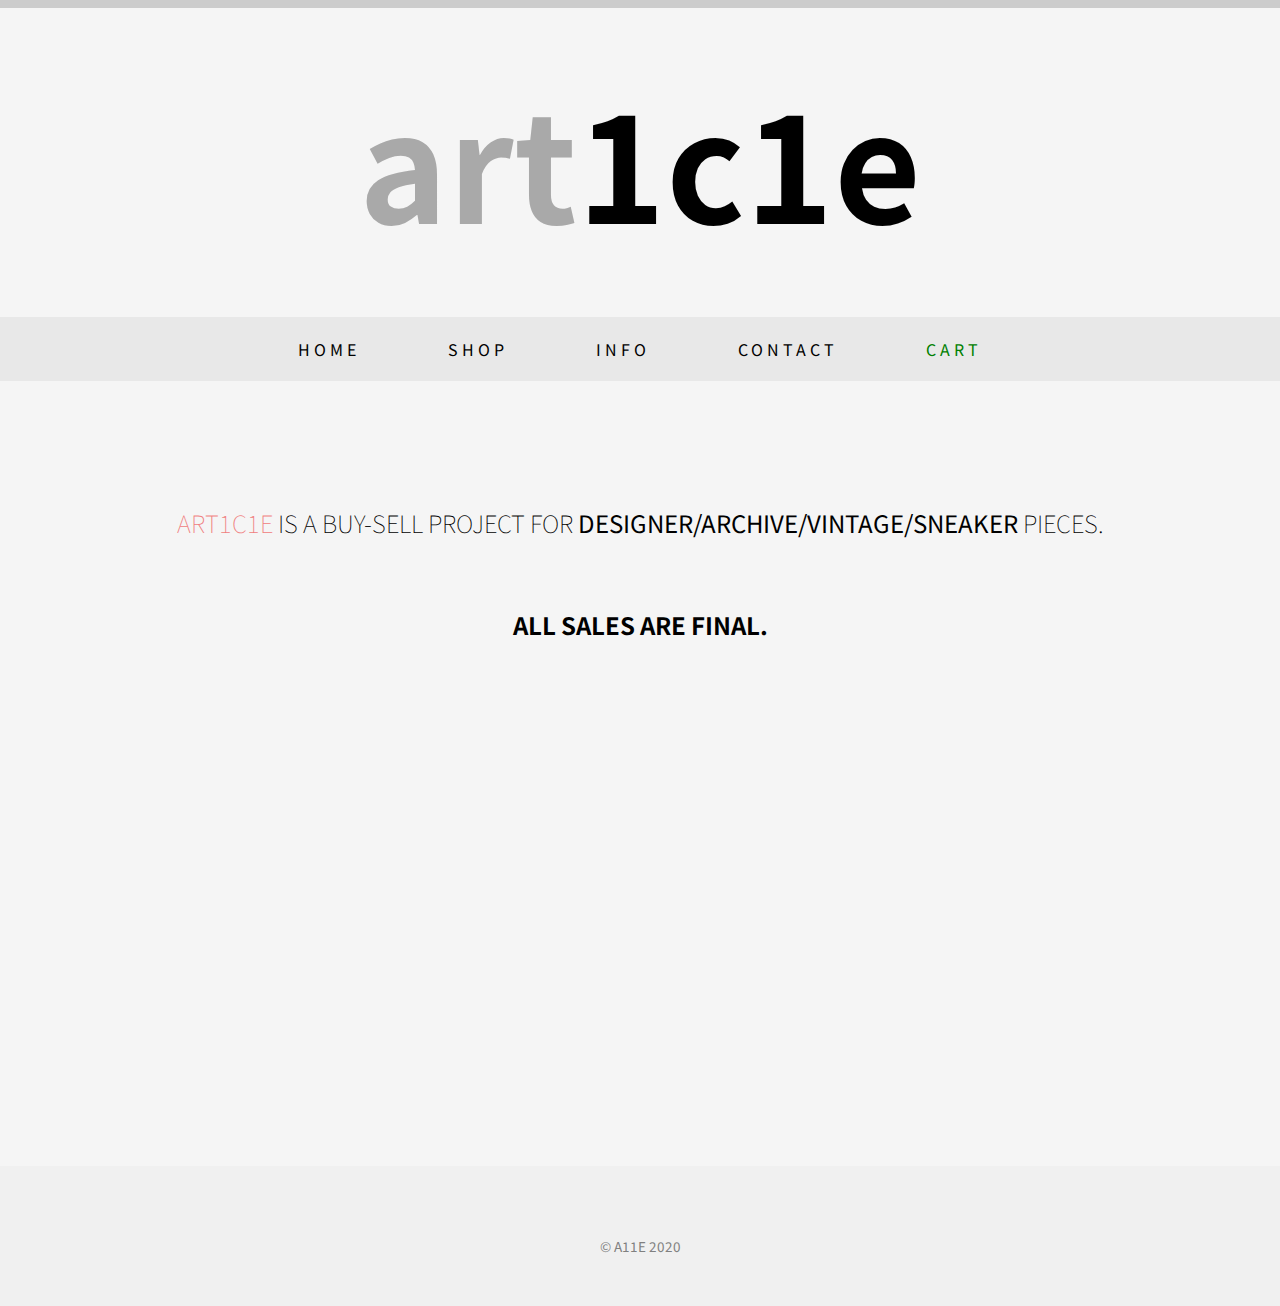
==== info.html @ 8775461d "Add files via upload" ====
<!DOCTYPE html>
<html>

<head>
  <meta charset="utf-8" />
  <link rel="stylesheet" href="css/style.css">
  <!-- custom font -->
  <script src="scripts/script.js"></script>
  <link href="https://fonts.googleapis.com/css2?family=Noto+Sans+JP:wght@300;400;700&display=swap" rel="stylesheet">
  <title>INFO</title>
</head>

<body>
  <div class="top-container">

    <a href="index.html">
      <h1><span style="color: darkgrey;">art</span>1c1e</h1>
    </a>
  </div>

  <div class="progress-container">
    <div class="progress-bar" id="myBar"></div>
  </div>
  </div>

  <nav class="navigation-bar">

    <a class="#main" href="index.html">HOME</a>
    <a href="#shop">SHOP</a>
    <a href="info.html">INFO</a>
    <a href="#contact">CONTACT</a>
    <a style="color: green;" href="#cart">CART</a>
  </nav>

  <div class="info-container">
    <p><span style="font-weight: lighter;"><span style="color: lightcoral;"> ART1C1E</span> IS A BUY-SELL PROJECT
        FOR</span> DESIGNER/ARCHIVE/VINTAGE/SNEAKER
      <span style="font-weight: lighter;"> PIECES.</span></p>
    <br>
    <p style="font-weight: lighter; font-weight: bold;">ALL SALES ARE FINAL.</p>
  </div>


  <div class=" footer-container">
    <h2>© A11E 2020</h2>
  </div>


</body>

</html>
---- css/style.css ----
/* Add any CSS you need to this file. */
html {
  scroll-behavior: smooth;
}

@keyframes transitionIn { /* page loading animation. */ 
from {
  opacity: 0;
  transform:rotate(-10px)
  }

to {
  opacity: 1;
  transform:rotate(0);
  }

}

body {
  background-color: 	#F5F5F5;
}

.progress-container {
  position: fixed;
  top: 0;
  z-index: 1;
  width: 100%;
  width: 100%;
  height: 8px;
  background: #ccc;
}

.progress-bar {
  position: fixed;
  top: 0;
  z-index: 1;
  width: 100%;
  height: 8px;
  background: lightcoral;
  width: 0%;
}

p {
  font-family: 'Noto Sans JP', sans-serif; /* custom font */
  text-align: center;
  font-weight: normal;
  font-size: x-large;
}

body {
  margin: 0;
  font-family: 'Noto Sans JP', sans-serif; /* custom font */
  animation: transitionIn 2s;
  transition: 2s opacity;
}

a {
  text-decoration: none; 
  color: black;
}

a:visited {
  text-decoration: none;
  color: black;
}

h3 {
  font-style: italic;
  text-align: center;
  padding: 0px 0 50px;
  color: lightseagreen;

}

h2 {
  text-align: center;
  font-weight: normal;
  margin: 0;
  padding-top: 50px;

}

h1 {
  margin: 0;
  font-family: 'Noto Sans JP', sans-serif; /* custom font */
  font-size: 150px;
  text-align: center;
  font-weight: bolder;
  padding: 50px 0 50px;
  opacity: 1;
  transition: 0.3s;
}

h1:hover {
  opacity: 0.6;
  color: dimgray;
}

.navigation-bar {
  background-color: 		#E8E8E8;
  padding-top: 20px;
  padding-bottom: 20px;
  margin: 0;
  font-family: 'Noto Sans JP', sans-serif; /* custom font */
  text-align: center;
  letter-spacing: 4px;
  word-spacing: 80px;

}


.middle-container {
  border-style: solid;
  border-color: 	#E8E8E8;
  background-color: white;
  font-family: 'Noto Sans JP', sans-serif; /* custom font */
  width: 40%;
  height: auto;
  margin: 100px auto 150px auto;

}




.middle-container-images {
  margin: auto;
  padding-left: 150px;
  padding-right: 150px;
  padding-top: 150px;

}



.paragraphs {
  padding-bottom: 75px;
  padding-top: 10px;
  padding-left: 30px;
  padding-right: 30px;
}





.footer-container {
  background-color: #F0F0F0;
  color: grey;
  font-size: xx-small;
  font-weight: lighter;
  text-align: center;
  padding-top: 20px;
  padding-bottom: 50px;
  margin-top: 0;

}

/*INFO HTML*/

.info-container {
  padding-top: 100px;
  padding-bottom: 500px;
  font-size: smaller;
}
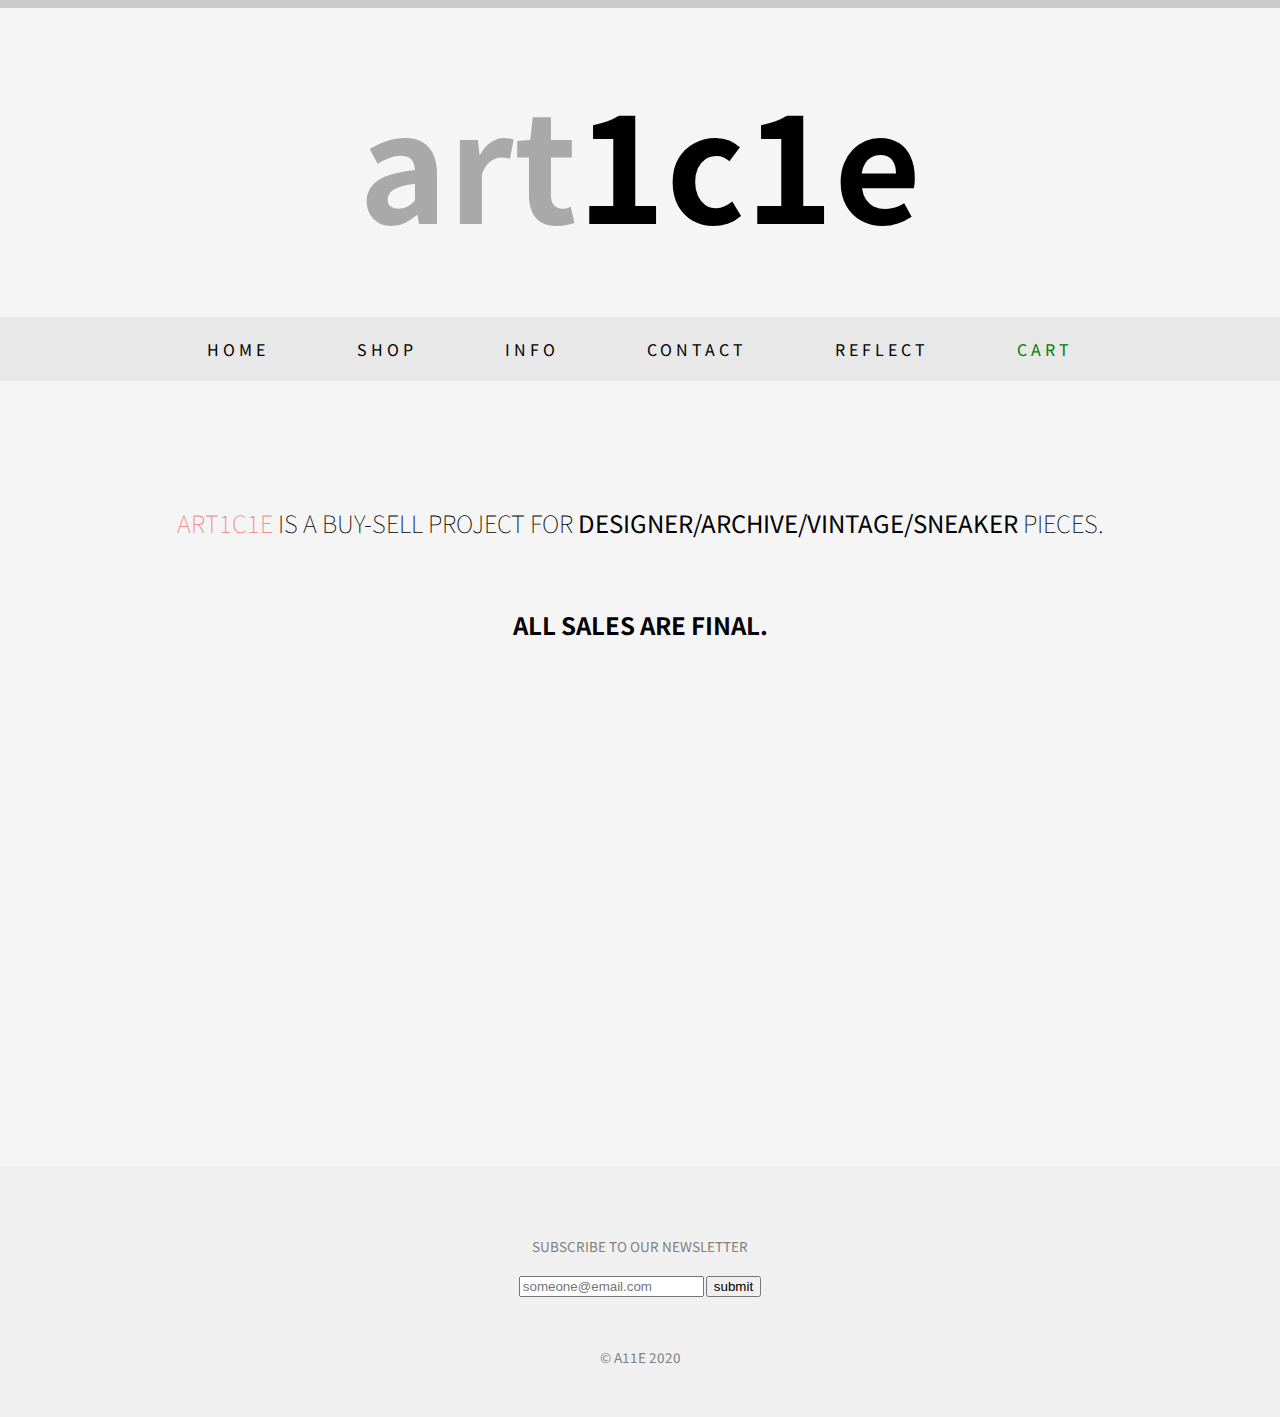
==== commit 07c5bc0c: "bee" ====
--- a/info.html
+++ b/info.html
@@ -4,8 +4,12 @@
 <head>
   <meta charset="utf-8" />
   <link rel="stylesheet" href="css/style.css">
+
+  <!--  scripts -->
+  <script src="scripts/script.js"></script>
+  <script src="scripts/contact.js"></script>
+
   <!-- custom font -->
-  <script src="scripts/script.js"></script>
   <link href="https://fonts.googleapis.com/css2?family=Noto+Sans+JP:wght@300;400;700&display=swap" rel="stylesheet">
   <title>INFO</title>
 </head>
@@ -28,7 +32,8 @@
     <a class="#main" href="index.html">HOME</a>
     <a href="#shop">SHOP</a>
     <a href="info.html">INFO</a>
-    <a href="#contact">CONTACT</a>
+    <a href="contact.html">CONTACT</a>
+    <a href="reflect.html">REFLECT</a>
     <a style="color: green;" href="#cart">CART</a>
   </nav>
 
@@ -41,7 +46,15 @@
   </div>
 
 
-  <div class=" footer-container">
+
+  <div class="footer-container">
+    <h2 style="padding-bottom: 20px;" class="cta-text">SUBSCRIBE TO OUR NEWSLETTER</h2>
+    <form action="https://formspree.io/meqrnngl" method="POST">
+      <label class="email-label">
+        <input placeholder="someone@email.com" type="email" name="_replyto" required>
+      </label>
+      <input type="submit" value="submit">
+    </form>
     <h2>© A11E 2020</h2>
   </div>
 
--- a/css/style.css
+++ b/css/style.css
@@ -140,7 +140,11 @@
   padding-right: 30px;
 }
 
-
+/*CONTACTHTML*/
+.container-contact {
+  text-align: center;
+  padding: 7% 15%;
+}
 
 
 
@@ -156,7 +160,6 @@
 
 }
 
-/*INFO HTML*/
 
 .info-container {
   padding-top: 100px;
